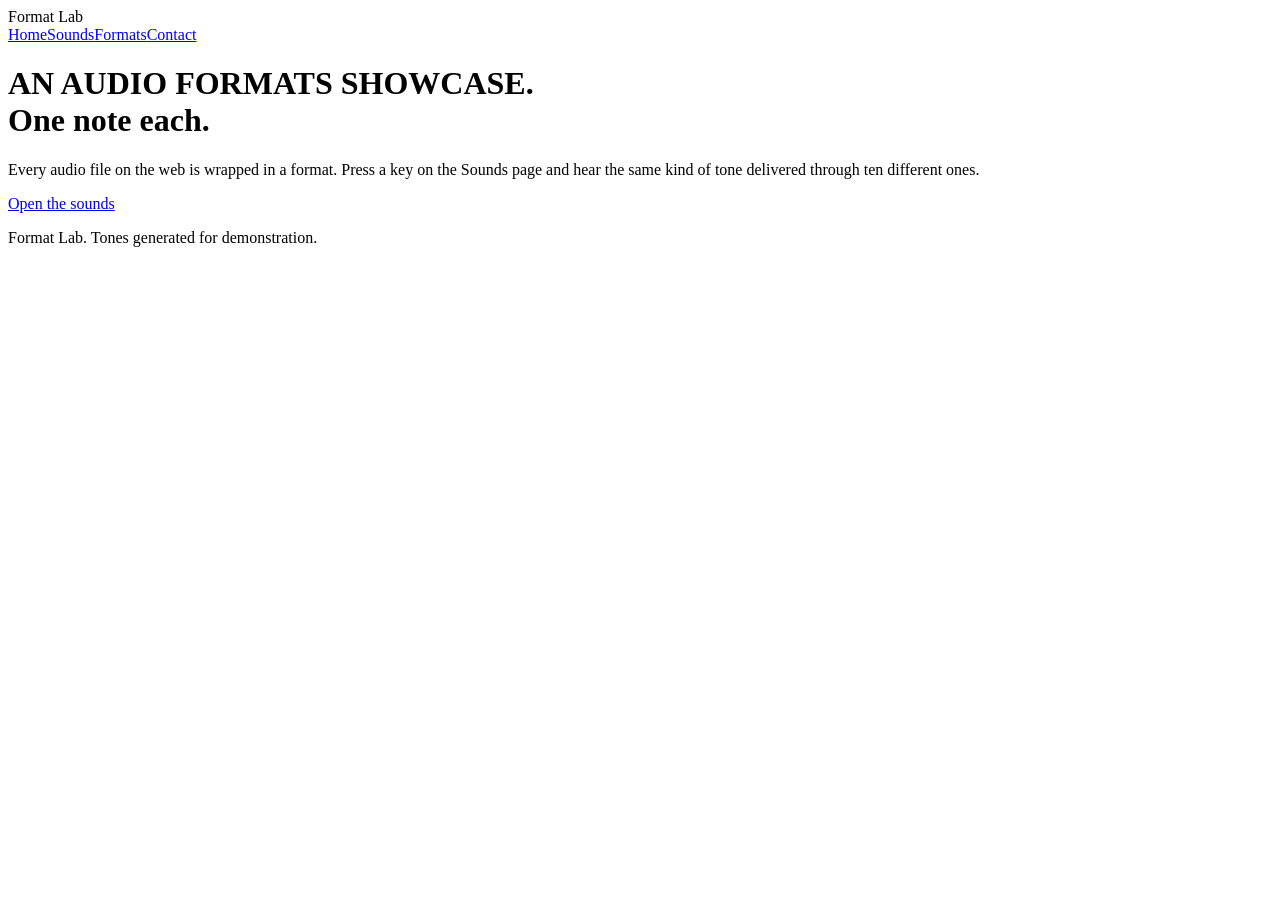
==== index.html @ b71c9309 "Add files via upload" ====
<!DOCTYPE html>
<html lang="en"><head><meta charset="utf-8"><title>Home | Format Lab</title>
<meta name="viewport" content="width=device-width, initial-scale=1">
<link rel="stylesheet" href="https://fonts.googleapis.com/css2?family=Bricolage+Grotesque:wght@500;800&family=Figtree:wght@400;600&display=swap">
<link rel="stylesheet" href="css/style.css"></head><body>
<header><div class="logo">Format Lab</div><nav><a href="index.html" aria-current="page">Home</a><a href="sounds.html">Sounds</a><a href="formats.html">Formats</a><a href="contact.html">Contact</a></nav></header>
<main>
<h1>AN AUDIO FORMATS SHOWCASE.<br>One note each.</h1>
<p>Every audio file on the web is wrapped in a format. Press a key on the Sounds page and hear the same kind of tone delivered through ten different ones.</p>
<p><a class="btn" href="sounds.html">Open the sounds</a></p>
</main>
<footer>Format Lab. Tones generated for demonstration.</footer>

</body></html>
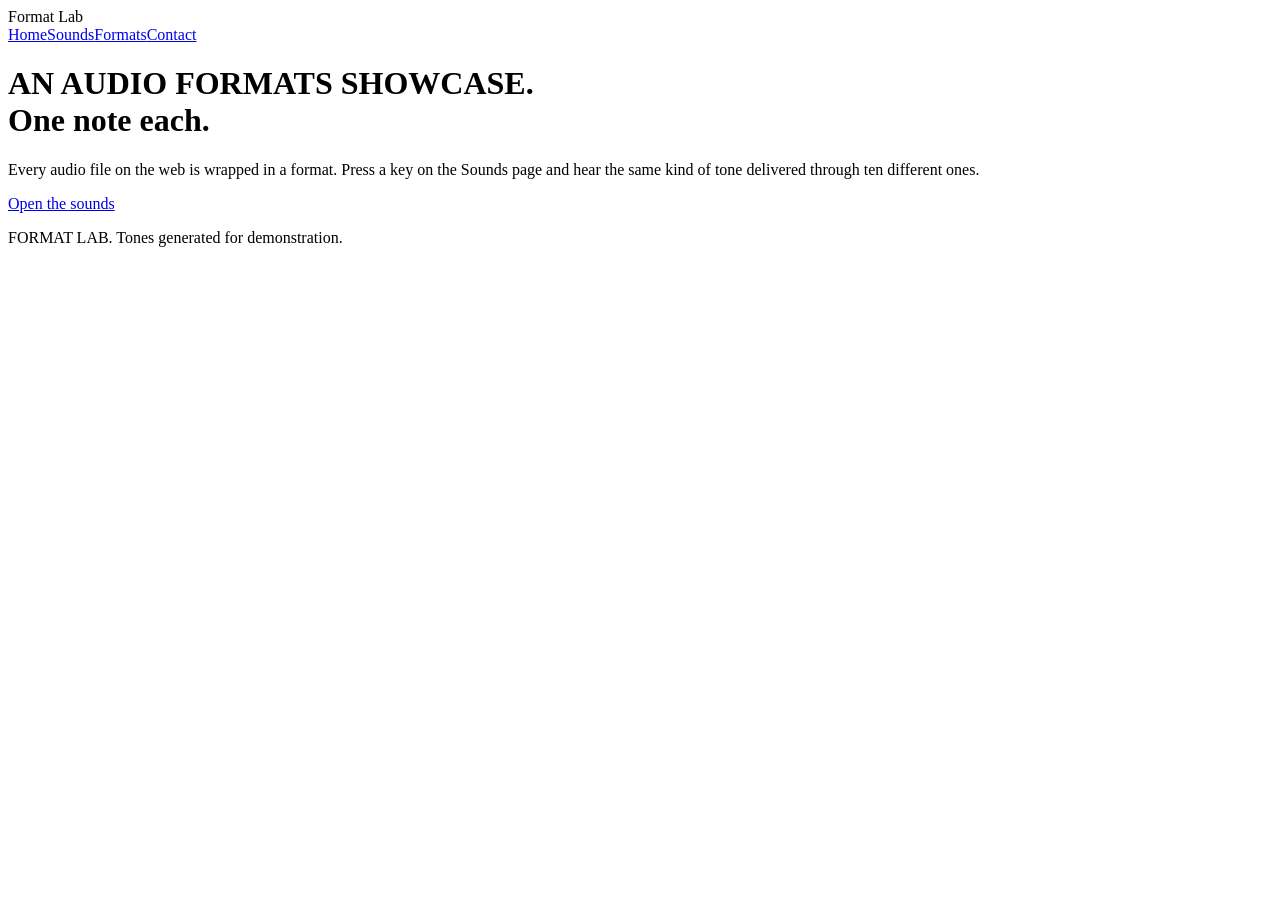
==== commit 184eca37: "Update footer text to uppercase" ====
--- a/index.html
+++ b/index.html
@@ -9,6 +9,6 @@
 <p>Every audio file on the web is wrapped in a format. Press a key on the Sounds page and hear the same kind of tone delivered through ten different ones.</p>
 <p><a class="btn" href="sounds.html">Open the sounds</a></p>
 </main>
-<footer>Format Lab. Tones generated for demonstration.</footer>
+<footer>FORMAT LAB. Tones generated for demonstration.</footer>
 
 </body></html>
